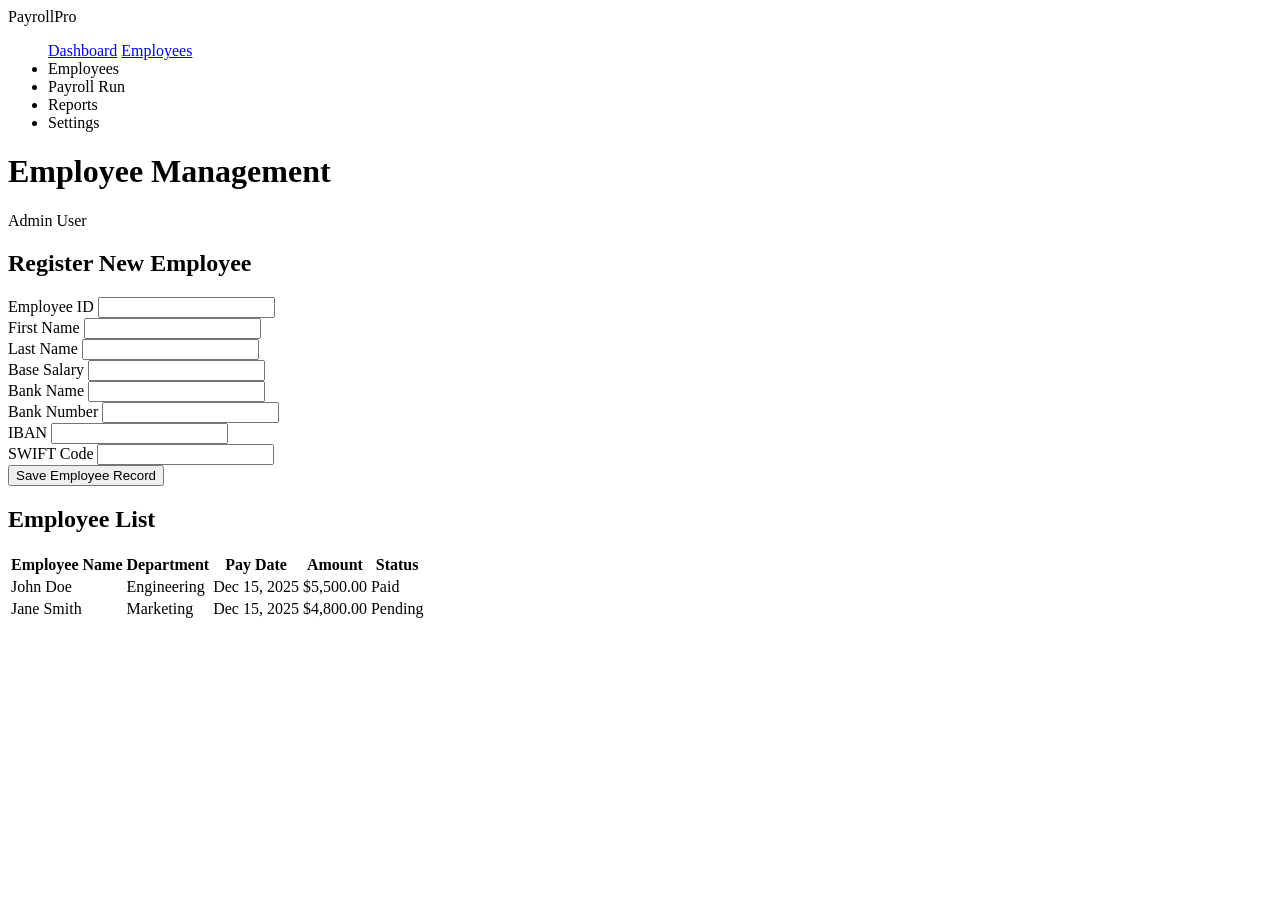
==== payroll/src/main/resources/templates/Employees.html @ 2def3399 "added the ability to add employees" ====
<!DOCTYPE html>
<html lang="en">
<head>
    <meta charset="UTF-8">
    <meta name="viewport" content="width=device-width, initial-scale=1.0">
    <title>Employee Management</title>
    <link rel="stylesheet" th:href="@{/style.css}">

</head>
<body class="dashboard-body">
    <nav class="sidebar-container">
        <div class="sidebar-logo">PayrollPro</div>
        <ul class="sidebar-menu">
            <a class="menu-item" href="/">Dashboard</a>
            <a class="menu-item" href="Employees">Employees</a>
            <li class="menu-item">Employees</li>
            <li class="menu-item">Payroll Run</li>
            <li class="menu-item">Reports</li>
            <li class="menu-item">Settings</li>
        </ul>
    </nav>
    <main class="main-content">
        <header class="top-bar">
            <h1 class="page-title">Employee Management</h1>
            <div class="user-profile">Admin User</div>
        </header>

        <section class="form-container">
            <h2 class="form-heading">Register New Employee</h2>
            <form class="employee-form" th:action="@{/api/employees/addEmployee}" th:object="${employee}" method="post">
                <div class="form-group">
                    <label class="input-label">Employee ID</label>
                    <input type="number" th:field="*{employeeId}" class="form-input" required>
                </div>
                <div class="form-group">
                    <label class="input-label">First Name</label>
                    <input type="text" th:field="*{firstName}" class="form-input" required>
                </div>
                <div class="form-group">
                    <label class="input-label">Last Name</label>
                    <input type="text" th:field="*{lastName}" class="form-input" required>
                </div>
                <div class="form-group">
                    <label class="input-label">Base Salary</label>
                    <input type="number" step="0.01" th:field="*{baseSalary}" class="form-input" required>
                </div>
                <div class="form-group">
                    <label class="input-label">Bank Name</label>
                    <input type="text" th:field="*{bankAccount.bankName}" class="form-input" required>
                </div>
                
                <div class="form-group">
                    <label class="input-label">Bank Number</label>
                    <input type="number" th:field="*{bankAccount.bankNumber}" class="form-input" required>
                </div>
                
                <div class="form-group">
                    <label class="input-label">IBAN</label>
                    <input type="text" th:field="*{bankAccount.iban}" class="form-input" required>
                </div>
                
                <div class="form-group">
                    <label class="input-label">SWIFT Code</label>
                    <input type="text" th:field="*{bankAccount.swift}" class="form-input" required>
                </div>
                <button type="submit" class="submit-button">Save Employee Record</button>
            </form>
        </section>

        <section class="table-container">
            <h2 class="table-heading">Employee List</h2>
            <table class="payroll-table">
                <thead>
                    <tr>
                        <th class="table-header">Employee Name</th>
                        <th class="table-header">Department</th>
                        <th class="table-header">Pay Date</th>
                        <th class="table-header">Amount</th>
                        <th class="table-header">Status</th>
                    </tr>
                </thead>
                <tbody>
                    <tr>
                        <td class="table-cell">John Doe</td>
                        <td class="table-cell">Engineering</td>
                        <td class="table-cell">Dec 15, 2025</td>
                        <td class="table-cell">$5,500.00</td>
                        <td class="table-cell"><span class="status-paid">Paid</span></td>
                    </tr>
                    <tr>
                        <td class="table-cell">Jane Smith</td>
                        <td class="table-cell">Marketing</td>
                        <td class="table-cell">Dec 15, 2025</td>
                        <td class="table-cell">$4,800.00</td>
                        <td class="table-cell"><span class="status-pending">Pending</span></td>
                    </tr>
                </tbody>
            </table>
        </section>
    </main>
</body>
</html>
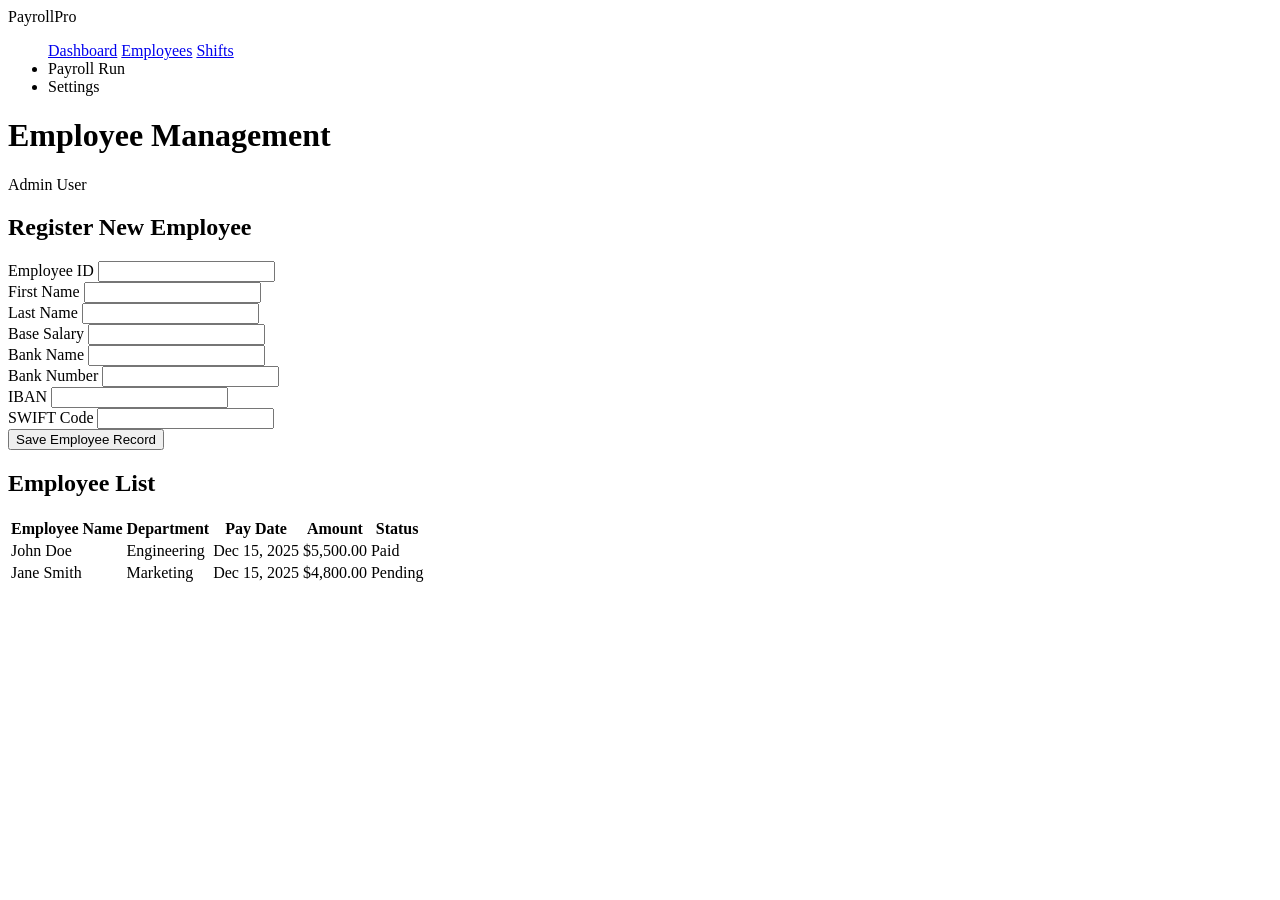
==== commit a5531f77: "added the ability create shifts" ====
--- a/payroll/src/main/resources/templates/Employees.html
+++ b/payroll/src/main/resources/templates/Employees.html
@@ -13,9 +13,8 @@
         <ul class="sidebar-menu">
             <a class="menu-item" href="/">Dashboard</a>
             <a class="menu-item" href="Employees">Employees</a>
-            <li class="menu-item">Employees</li>
-            <li class="menu-item">Payroll Run</li>
-            <li class="menu-item">Reports</li>
+            <a class="menu-item" href="Shifts">Shifts</a>
+            <li class="menu-item">Payroll Run</a>
             <li class="menu-item">Settings</li>
         </ul>
     </nav>
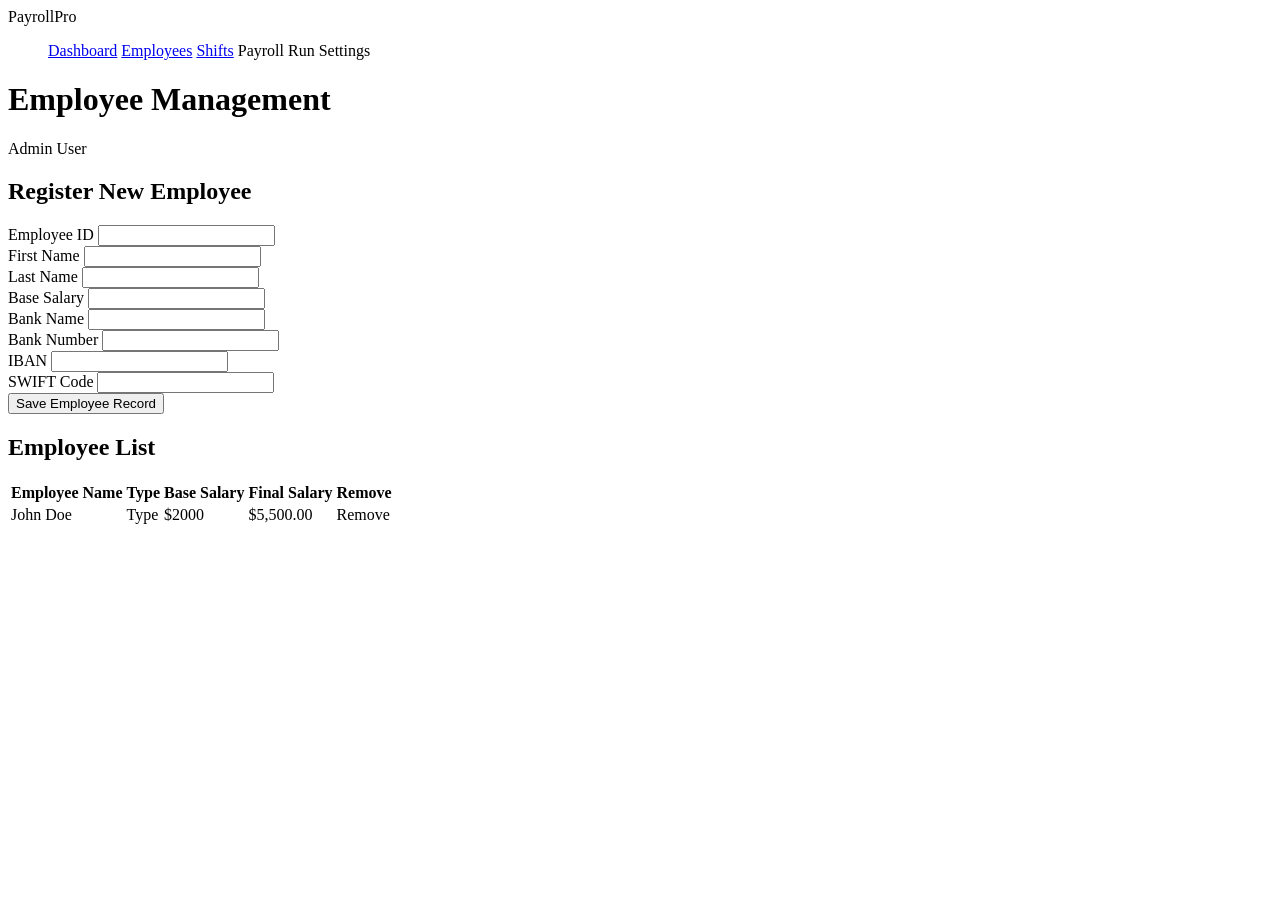
==== commit 73aefce5: "added the ability to remove employees" ====
--- a/payroll/src/main/resources/templates/Employees.html
+++ b/payroll/src/main/resources/templates/Employees.html
@@ -14,8 +14,8 @@
             <a class="menu-item" href="/">Dashboard</a>
             <a class="menu-item" href="Employees">Employees</a>
             <a class="menu-item" href="Shifts">Shifts</a>
-            <li class="menu-item">Payroll Run</a>
-            <li class="menu-item">Settings</li>
+            <a class="menu-item">Payroll Run</a>
+            <a class="menu-item">Settings</a>
         </ul>
     </nav>
     <main class="main-content">
@@ -72,26 +72,23 @@
                 <thead>
                     <tr>
                         <th class="table-header">Employee Name</th>
-                        <th class="table-header">Department</th>
-                        <th class="table-header">Pay Date</th>
-                        <th class="table-header">Amount</th>
-                        <th class="table-header">Status</th>
+                        <th class="table-header">Type</th>
+                        <th class="table-header">Base Salary</th>
+                        <th class="table-header">Final Salary</th>
+                        <th class="table-header">Remove</th>
                     </tr>
                 </thead>
                 <tbody>
-                    <tr>
-                        <td class="table-cell">John Doe</td>
-                        <td class="table-cell">Engineering</td>
-                        <td class="table-cell">Dec 15, 2025</td>
-                        <td class="table-cell">$5,500.00</td>
-                        <td class="table-cell"><span class="status-paid">Paid</span></td>
-                    </tr>
-                    <tr>
-                        <td class="table-cell">Jane Smith</td>
-                        <td class="table-cell">Marketing</td>
-                        <td class="table-cell">Dec 15, 2025</td>
-                        <td class="table-cell">$4,800.00</td>
-                        <td class="table-cell"><span class="status-pending">Pending</span></td>
+                    <tr th:each="emp : ${empList}">
+                        <td class="table-cell" th:text="${emp.getFirstName() + ' ' + emp.getLastName()}">John Doe</td>
+                        <td class="table-cell" th:text="${emp.getType()}">Type</td>
+                        <td class="table-cell" th:text="'$' +${emp.getBaseSalary()}">$2000</td>
+                        
+                        <td class="table-cell" th:text="'$' + ${emp.calculatePay()}">$5,500.00</td>
+                        
+                        <td class="table-cell">
+                            <a class="remove-button" th:href="@{/api/employees/removeEmployee/{id}(id=${emp.getEmployeeId()})}">Remove</a>
+                        </td>
                     </tr>
                 </tbody>
             </table>
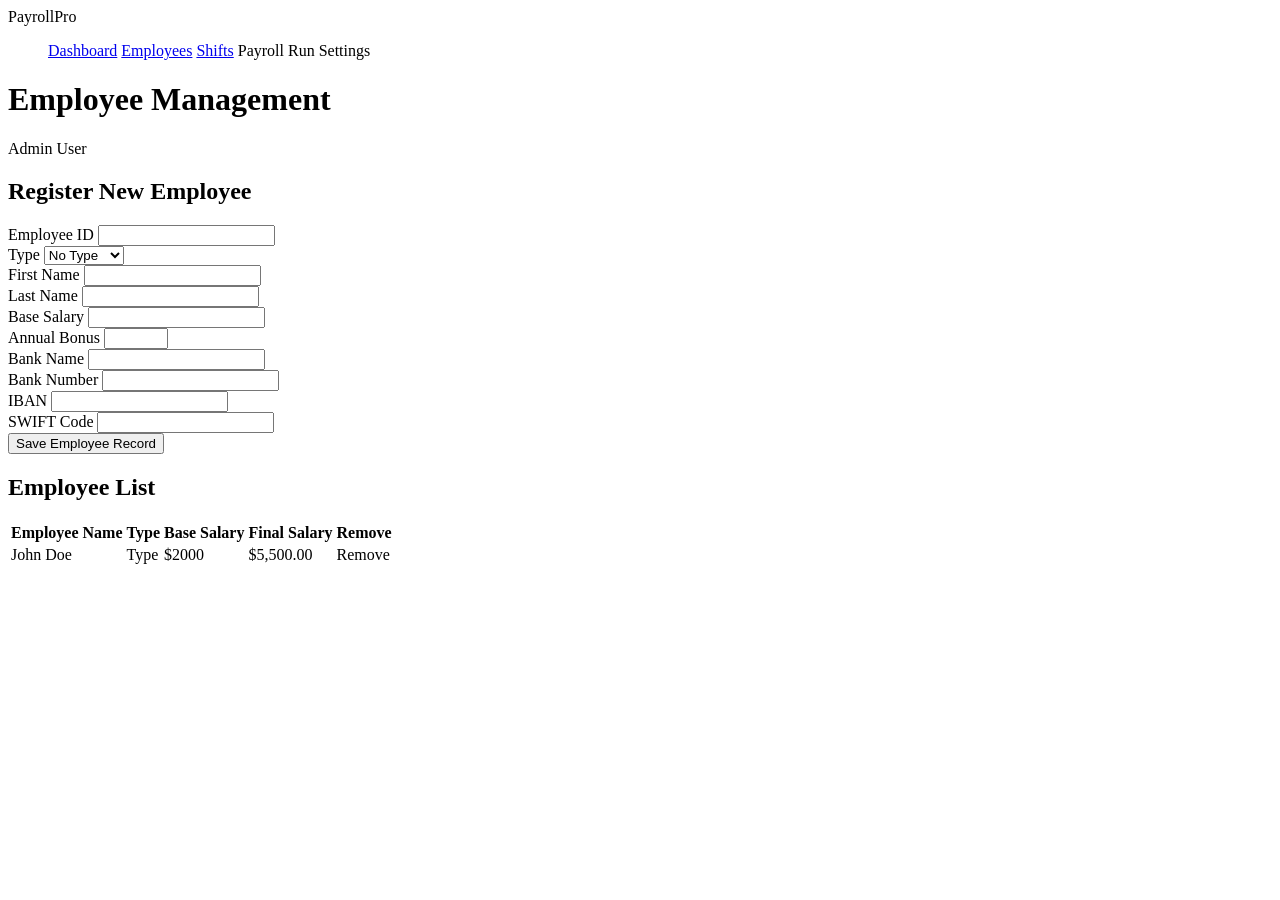
==== commit b0f5c155: "added the ability to dynamically change employee object type from the form" ====
--- a/payroll/src/main/resources/templates/Employees.html
+++ b/payroll/src/main/resources/templates/Employees.html
@@ -26,10 +26,18 @@
 
         <section class="form-container">
             <h2 class="form-heading">Register New Employee</h2>
-            <form class="employee-form" th:action="@{/api/employees/addEmployee}" th:object="${employee}" method="post">
+            <form class="employee-form" th:action="@{/api/employees/addEmployee}" th:object="${empform}" method="post">
                 <div class="form-group">
                     <label class="input-label">Employee ID</label>
                     <input type="number" th:field="*{employeeId}" class="form-input" required>
+                </div>
+                <div class="form-group">
+                    <label class="input-label">Type</label>
+                    <select th:field="*{type}" class="form-input">
+                        <option value="No Type">No Type</option>
+                        <option value="Full-Time">Full Time</option>
+                        <option value="Part-Time">Part Time</option>
+                    </select>
                 </div>
                 <div class="form-group">
                     <label class="input-label">First Name</label>
@@ -44,28 +52,38 @@
                     <input type="number" step="0.01" th:field="*{baseSalary}" class="form-input" required>
                 </div>
                 <div class="form-group">
+                    <label class="input-label">Annual Bonus</label>
+                    <input type="number" step="0.01" max="1" min="0" th:field="*{annualBonus}" class="form-input" required>
+                </div>
+                <div class="form-group">
                     <label class="input-label">Bank Name</label>
-                    <input type="text" th:field="*{bankAccount.bankName}" class="form-input" required>
+                    <input type="text" th:field="*{bankName}" class="form-input" required>
                 </div>
                 
                 <div class="form-group">
                     <label class="input-label">Bank Number</label>
-                    <input type="number" th:field="*{bankAccount.bankNumber}" class="form-input" required>
+                    <input type="number" th:field="*{bankNumber}" class="form-input" required>
                 </div>
                 
                 <div class="form-group">
                     <label class="input-label">IBAN</label>
-                    <input type="text" th:field="*{bankAccount.iban}" class="form-input" required>
+                    <input type="text" th:field="*{iban}" class="form-input" required>
                 </div>
                 
                 <div class="form-group">
                     <label class="input-label">SWIFT Code</label>
-                    <input type="text" th:field="*{bankAccount.swift}" class="form-input" required>
+                    <input type="text" th:field="*{swift}" class="form-input" required>
                 </div>
                 <button type="submit" class="submit-button">Save Employee Record</button>
             </form>
         </section>
 
+        <script>
+            function changeForm()
+            {
+
+            }
+        </script>
         <section class="table-container">
             <h2 class="table-heading">Employee List</h2>
             <table class="payroll-table">
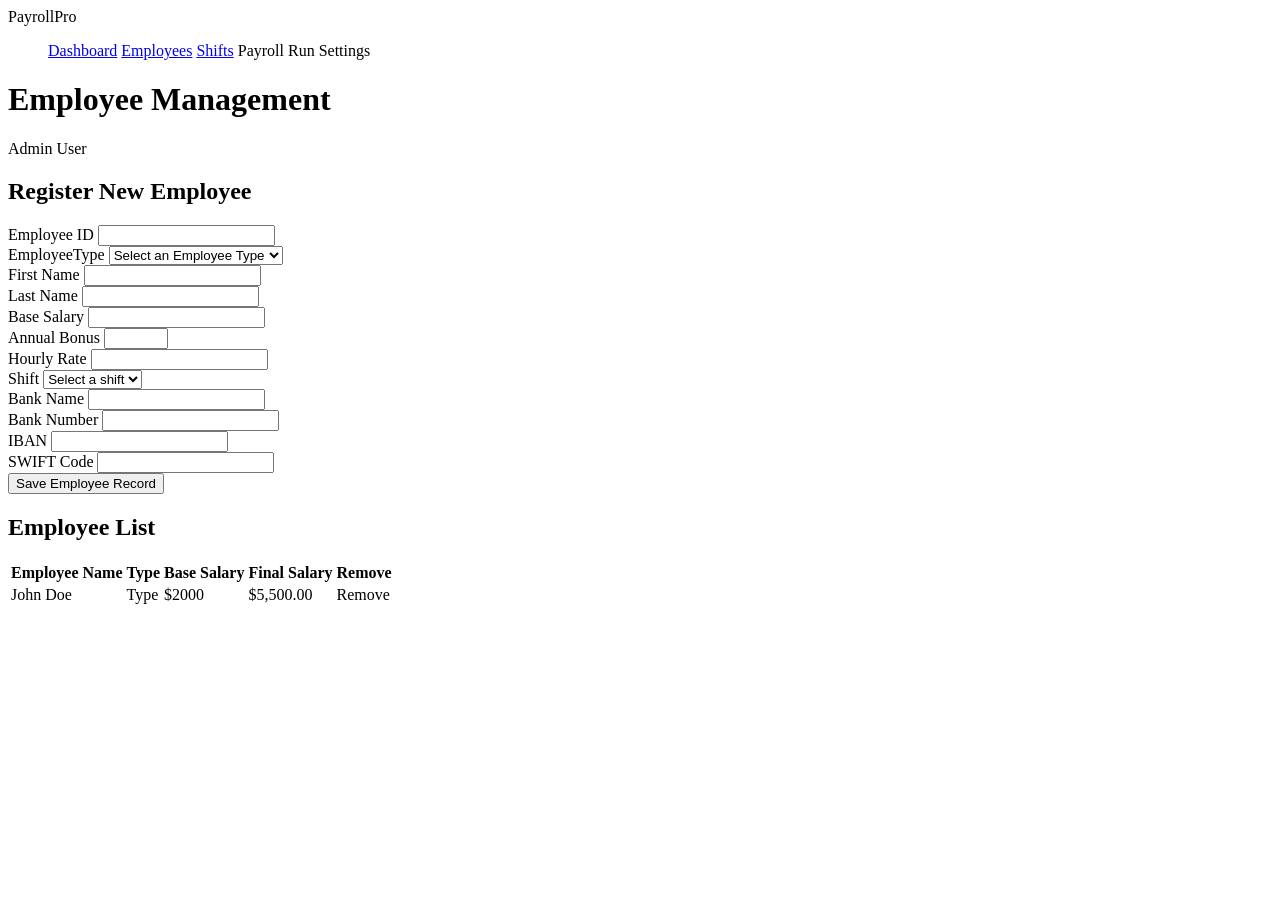
==== commit 1816a32a: "added shift assigning to employees" ====
--- a/payroll/src/main/resources/templates/Employees.html
+++ b/payroll/src/main/resources/templates/Employees.html
@@ -32,8 +32,9 @@
                     <input type="number" th:field="*{employeeId}" class="form-input" required>
                 </div>
                 <div class="form-group">
-                    <label class="input-label">Type</label>
-                    <select th:field="*{type}" class="form-input">
+                    <label class="input-label">EmployeeType</label>
+                    <select th:field="*{type}" class="form-input" id="typeSelector" onchange="changeForm()">
+                        <option value="" disabled selected>Select an Employee Type</option>
                         <option value="No Type">No Type</option>
                         <option value="Full-Time">Full Time</option>
                         <option value="Part-Time">Part Time</option>
@@ -51,9 +52,25 @@
                     <label class="input-label">Base Salary</label>
                     <input type="number" step="0.01" th:field="*{baseSalary}" class="form-input" required>
                 </div>
+                <div class="form-group" id="bonusGroup">
+                    <label class="input-label">Annual Bonus</label>
+                    <input type="number" id="bonusInput" step="0.01" max="1" min="0" th:field="*{annualBonus}" class="form-input" required>
+                </div>
+                <div class="form-group" id="hourlyGroup">
+                    <label class="input-label">Hourly Rate</label>
+                    <input type="number" id="hourlyInput" step="10" th:field="*{hourlyRate}" class="form-input" required>
+                </div>
+
+                
                 <div class="form-group">
-                    <label class="input-label">Annual Bonus</label>
-                    <input type="number" step="0.01" max="1" min="0" th:field="*{annualBonus}" class="form-input" required>
+                    <label class="input-label">Shift</label>
+                    <select th:field="*{shiftID}" class="form-input"> 
+                        <option value="0" disabled selected>Select a shift</option>
+                        <option th:each="shift : ${shiftList}" 
+                                th:value="${shift.getShiftID()}" 
+                                th:text="${shift.getShiftName()} + ' (' +${shift.getStartTime()} + ' - ' +${shift.getEndTime() + ')'}">
+                        </option>
+                    </select>
                 </div>
                 <div class="form-group">
                     <label class="input-label">Bank Name</label>
@@ -79,9 +96,39 @@
         </section>
 
         <script>
+            const hourlyGroup = document.getElementById("hourlyGroup");
+            const bonusGroup = document.getElementById("bonusGroup");
+
+            const hourlyInput= document.getElementById("hourlyInput");
+            const bonusInput = document.getElementById("bonusGroup");
+
+            const typeSelector = document.getElementById("typeSelector");
             function changeForm()
             {
+                if(typeSelector.value == "No Type")
+                {
+                    bonusGroup.style.display = "none";
+                    hourlyGroup.style.display = "none";
 
+                    bonusInput.required = false;
+                    hourlyInput.required = false;
+                }
+                else if(typeSelector.value == "Full-Time")
+                {
+                    bonusGroup.style.display = "flex";
+                    hourlyGroup.style.display = "none";
+                    
+                    bonusInput.required = true;
+                    hourlyInput.required = false;
+                }
+                else
+                {
+                    bonusGroup.style.display = "none";
+                    hourlyGroup.style.display = "flex";
+
+                    bonusInput.required = false;
+                    hourlyInput.required = true;
+                }
             }
         </script>
         <section class="table-container">
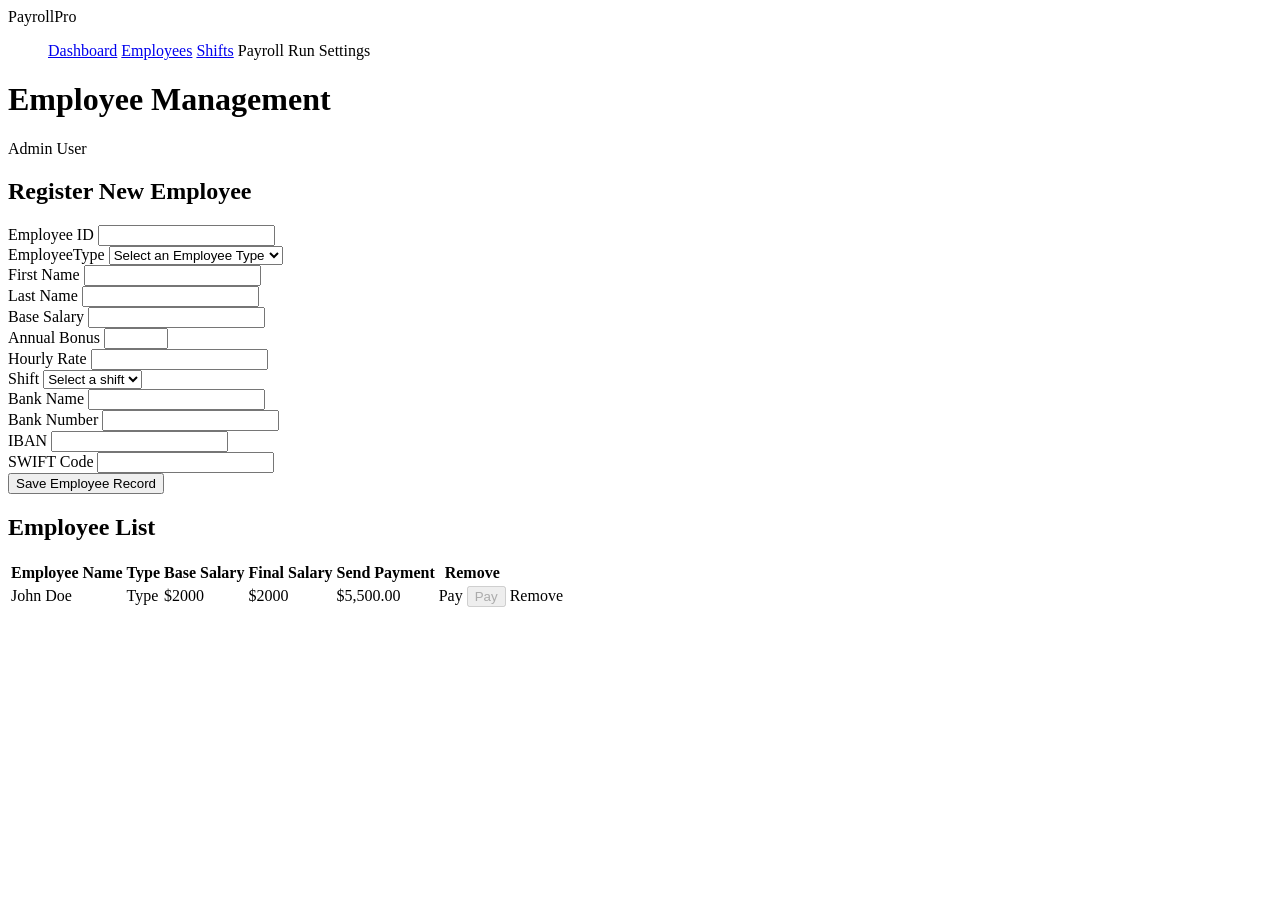
==== commit 32c9eb1e: "added paying employees" ====
--- a/payroll/src/main/resources/templates/Employees.html
+++ b/payroll/src/main/resources/templates/Employees.html
@@ -48,9 +48,9 @@
                     <label class="input-label">Last Name</label>
                     <input type="text" th:field="*{lastName}" class="form-input" required>
                 </div>
-                <div class="form-group">
+                <div class="form-group" id="salaryGroup">
                     <label class="input-label">Base Salary</label>
-                    <input type="number" step="0.01" th:field="*{baseSalary}" class="form-input" required>
+                    <input type="number" id="salaryInput" step="0.01" th:field="*{baseSalary}" class="form-input" required>
                 </div>
                 <div class="form-group" id="bonusGroup">
                     <label class="input-label">Annual Bonus</label>
@@ -98,9 +98,11 @@
         <script>
             const hourlyGroup = document.getElementById("hourlyGroup");
             const bonusGroup = document.getElementById("bonusGroup");
+            const salaryGroup = document.getElementById("salaryGroup");
 
             const hourlyInput= document.getElementById("hourlyInput");
-            const bonusInput = document.getElementById("bonusGroup");
+            const bonusInput = document.getElementById("bonusInput");
+            const salaryInput = document.getElementById("salaryInput");
 
             const typeSelector = document.getElementById("typeSelector");
             function changeForm()
@@ -109,25 +111,31 @@
                 {
                     bonusGroup.style.display = "none";
                     hourlyGroup.style.display = "none";
+                    salaryGroup.style.display = "flex";
 
                     bonusInput.required = false;
                     hourlyInput.required = false;
+                    salaryInput.required = true;
                 }
                 else if(typeSelector.value == "Full-Time")
                 {
                     bonusGroup.style.display = "flex";
                     hourlyGroup.style.display = "none";
-                    
+                    salaryGroup.style.display = "flex";
+
                     bonusInput.required = true;
                     hourlyInput.required = false;
+                    salaryInput.required = true;
                 }
                 else
                 {
                     bonusGroup.style.display = "none";
                     hourlyGroup.style.display = "flex";
+                    salaryGroup.style.display = "none";
 
                     bonusInput.required = false;
                     hourlyInput.required = true;
+                    salaryInput.required = false;
                 }
             }
         </script>
@@ -140,6 +148,7 @@
                         <th class="table-header">Type</th>
                         <th class="table-header">Base Salary</th>
                         <th class="table-header">Final Salary</th>
+                        <th class="table-header">Send Payment</th>
                         <th class="table-header">Remove</th>
                     </tr>
                 </thead>
@@ -147,10 +156,14 @@
                     <tr th:each="emp : ${empList}">
                         <td class="table-cell" th:text="${emp.getFirstName() + ' ' + emp.getLastName()}">John Doe</td>
                         <td class="table-cell" th:text="${emp.getType()}">Type</td>
-                        <td class="table-cell" th:text="'$' +${emp.getBaseSalary()}">$2000</td>
-                        
+                        <td class="table-cell" th:if="${emp.getBaseSalary()} > 0" th:text="'$' +${emp.getBaseSalary()}">$2000</td>
+                        <td class="table-cell" th:if="${emp.getBaseSalary()} <= 0" th:text="'$' +(${emp.calculatePay()} / ${emp.getShift().getDurationHours()} + '*' + ${emp.getShift().getDurationHours()})">$2000</td>
                         <td class="table-cell" th:text="'$' + ${emp.calculatePay()}">$5,500.00</td>
                         
+                        <td class="table-cell">
+                            <a class="pay-button" th:if="${!emp.getPayStatus()}" th:href="@{/api/employees/payEmployee/{id}(id=${emp.getEmployeeId()})}">Pay</a>
+                            <button class="disabled-button" th:if="${emp.getPayStatus()}" disabled>Pay</button>
+                        </td>
                         <td class="table-cell">
                             <a class="remove-button" th:href="@{/api/employees/removeEmployee/{id}(id=${emp.getEmployeeId()})}">Remove</a>
                         </td>
